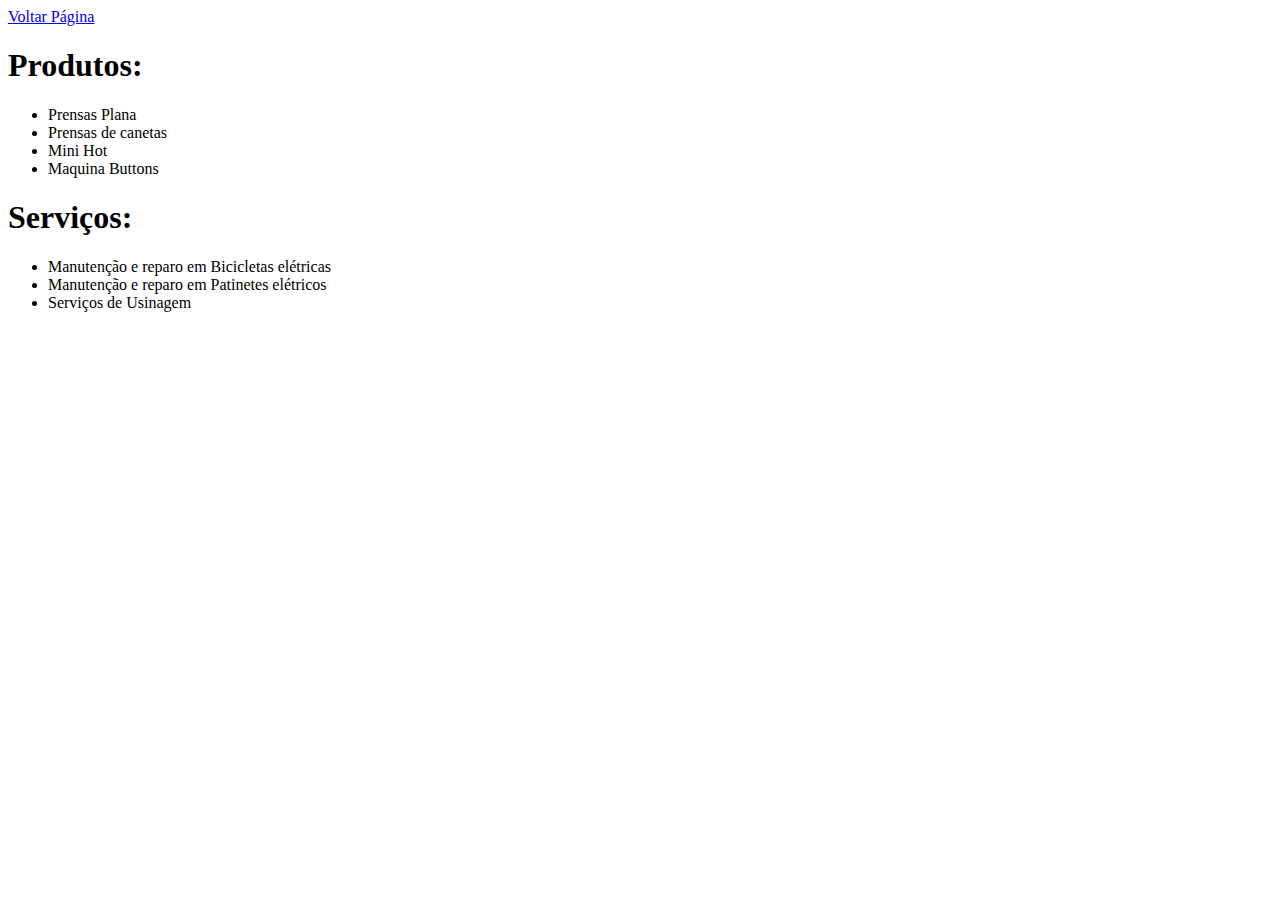
==== produtos.html @ 10afc38e "6" ====
<!DOCTYPE html>
<html lang="pt-br">
<head>
    <meta charset="UTF-8">
    <meta http-equiv="X-UA-Compatible" content="IE=edge">
    <meta name="viewport" content="width=device-width, initial-scale=1.0">
    <title>Normach_Produtos</title>
    <link rel="icon" type="imagem/png" href="Imagens/Marca_pequena.png"/>
</head>

<header>
    <nav> <a href="index.html"> Voltar Página</a>
    </nav>
</header>
<body>
    <h1>Produtos:</h1>
    <ul>
        <li>Prensas Plana</li>
        <li>Prensas de canetas</li>
        <li>Mini Hot</li>
        <li>Maquina Buttons</li>
    </ul>
    <h1>Serviços:</h1>
    <ul>
        <li>Manutenção e reparo em Bicicletas elétricas</li>
        <li>Manutenção e reparo em Patinetes elétricos</li>
        <li>Serviços de Usinagem</li>
    </ul>
    
</body>
</html>
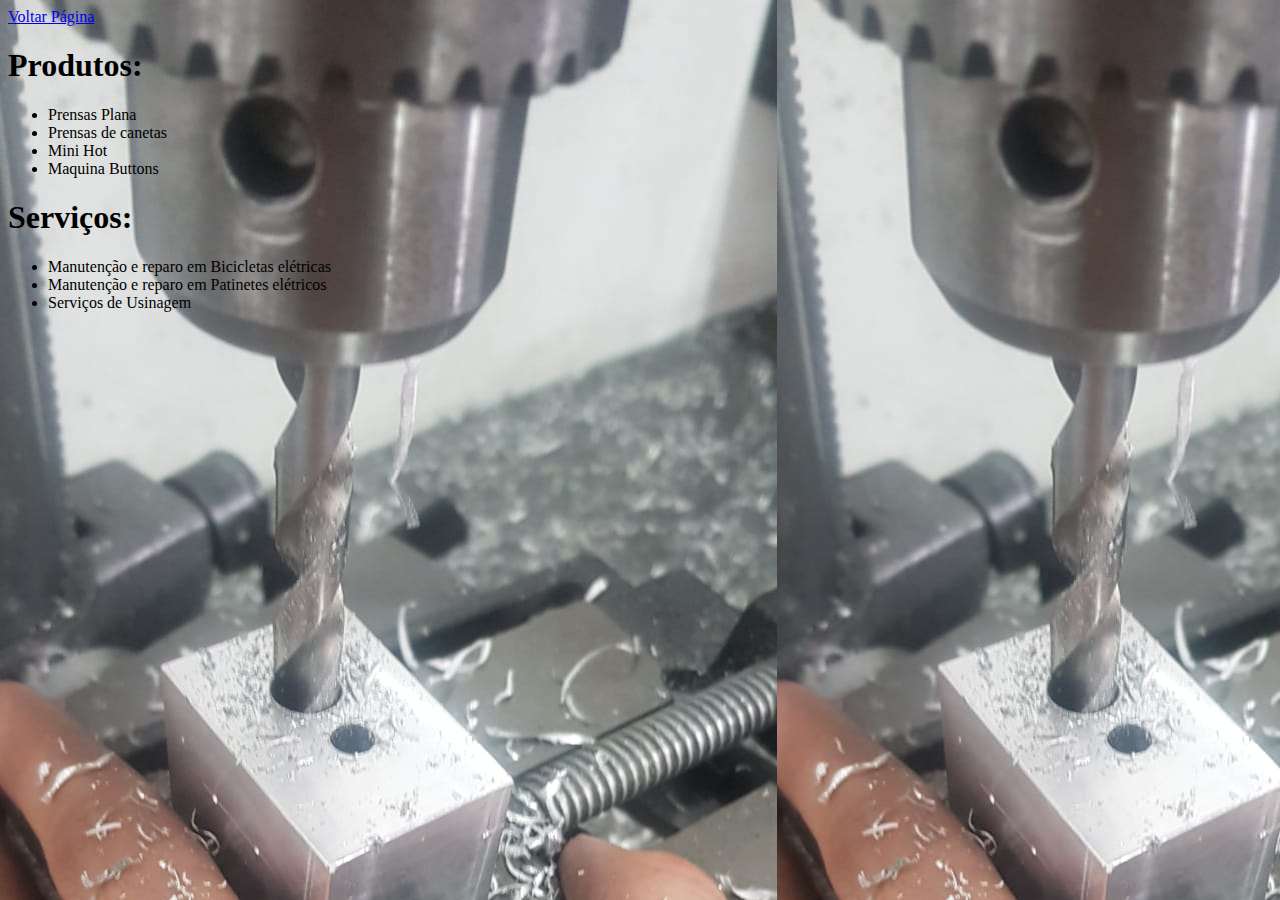
==== commit 5cdac3be: "6" ====
--- a/produtos.html
+++ b/produtos.html
@@ -6,6 +6,7 @@
     <meta name="viewport" content="width=device-width, initial-scale=1.0">
     <title>Normach_Produtos</title>
     <link rel="icon" type="imagem/png" href="Imagens/Marca_pequena.png"/>
+    <link rel="stylesheet" href="style_produtos.css">
 </head>
 
 <header>
--- a/style_produtos.css
+++ b/style_produtos.css
@@ -0,0 +1,7 @@
+@charset "UTF-8";
+
+body{
+    background: black url(Imagens/maoproletariada.jpeg) top left  fixed
+    
+
+}